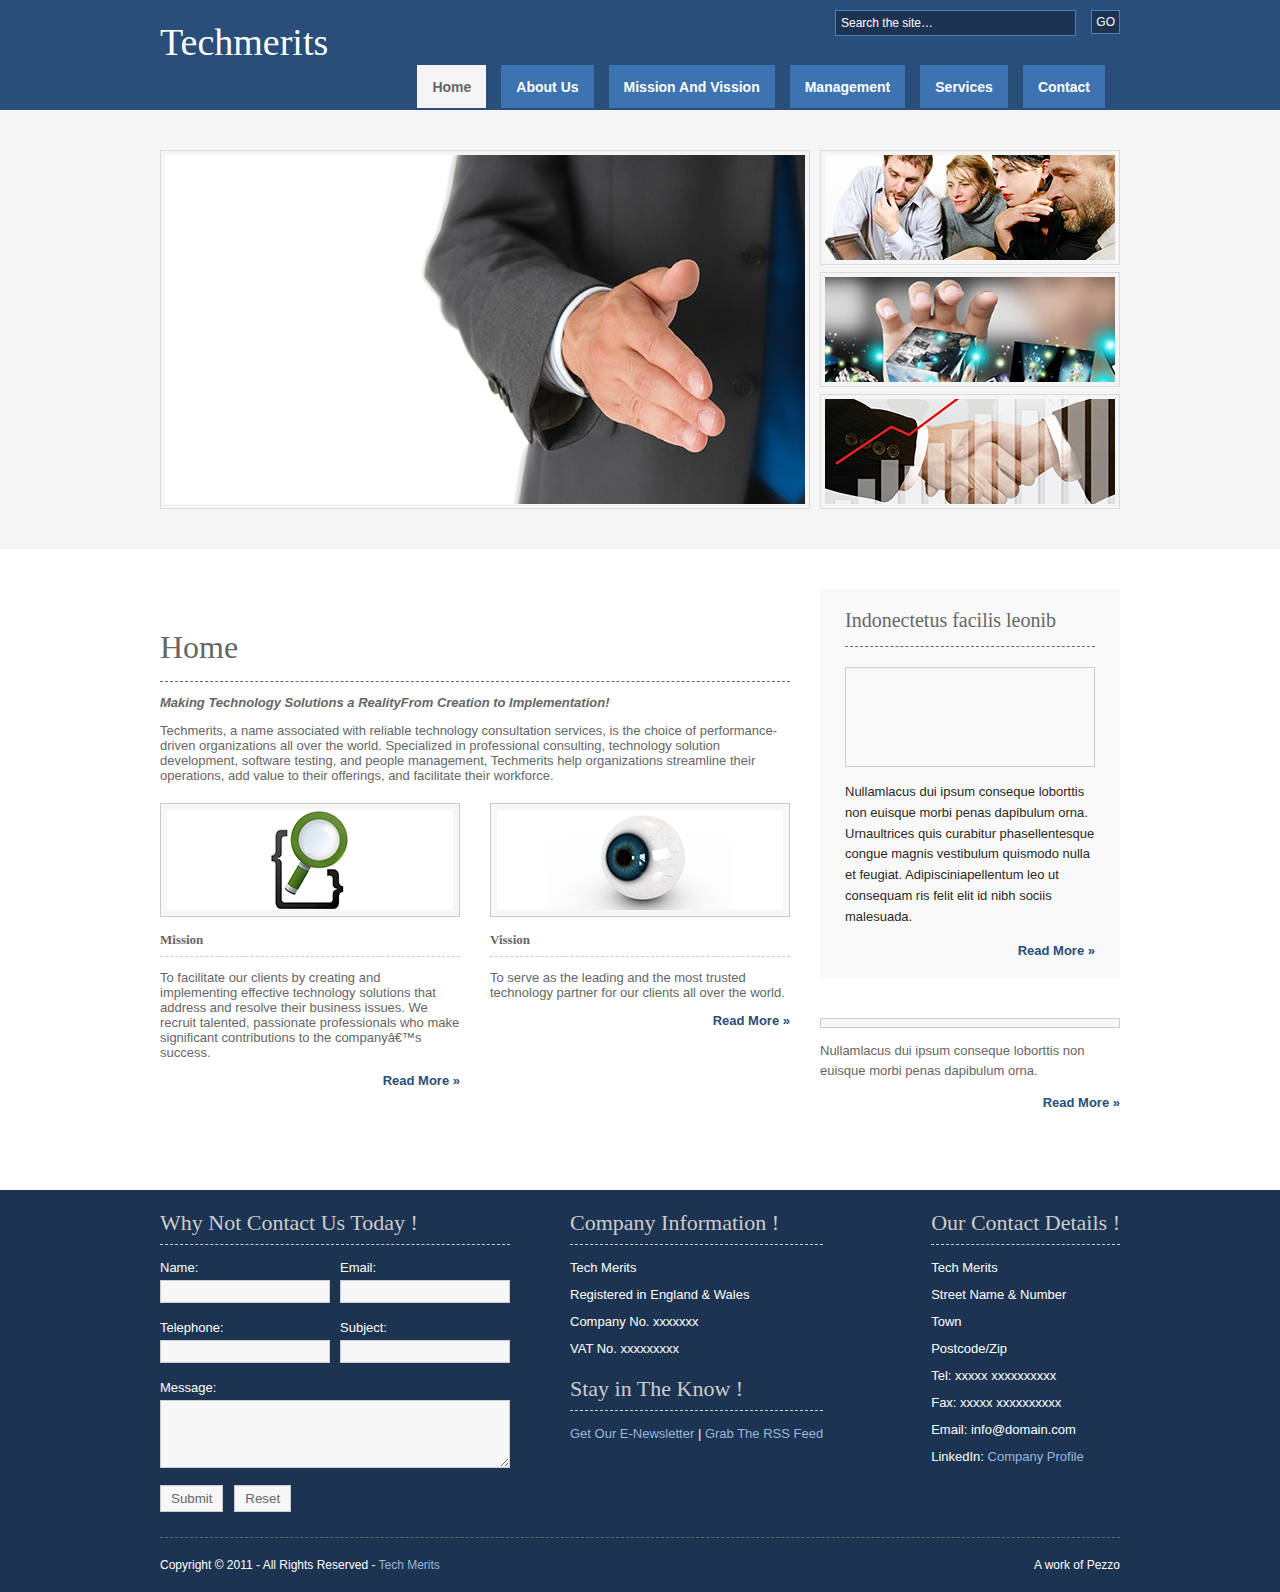
==== index.html @ 4a1304eb "small changes regarding paragraphs." ====
<!DOCTYPE html PUBLIC "-//W3C//DTD XHTML 1.0 Transitional//EN"
        "http://www.w3.org/TR/xhtml1/DTD/xhtml1-transitional.dtd">
<html xmlns="http://www.w3.org/1999/xhtml" xml:lang="EN" lang="EN" dir="ltr">
<head profile="http://gmpg.org/xfn/11">
    <title>Technology Services Consulting | Home | Techmerits </title>
    <meta http-equiv="Content-Type" content="text/html; charset=iso-8859-1"/>
    <meta http-equiv="imagetoolbar" content="no"/>
    <meta name="description" content="Looking to partner up with expert technology consultants? Techmerits, a leading technology consulting company, offers specialized software solutions."/>
    <link rel="stylesheet" href="styles/layout.css" type="text/css"/>
</head>
<body id="top">
<div class="wrapper col1">
    <div id="head">
        <h1><a href="#">Techmerits</a></h1>

        <div id="topnav">
            <ul>
                <li><a class="active" href="index.html">Home</a></li>
                <li><a href="about-us.html">About Us</a></li>
                <li><a href="mission-vission.html">Mission And Vission</a></li>
                <li><a href="management.html">Management</a>
          
       			</li>
                <li><a href="#">Services</a>
          <ul>
          <li><a href="consulting.html">Consulting</a></li>
             <li><a href="testing-services.html">Testing Services</a></li>
                <li><a href="software-development-services.html">Development Services</a></li>
                <li><a href="project-management.html">Project Management</a></li>

          </ul>
        		</li>
        	 
             <li><a href="#contactform">Contact</a></li>
            </ul>
        </div>
        <div id="search">
            <form action="#" method="post">
                <fieldset>
                    <legend>Site Search</legend>
                    <input type="submit" name="go" id="go" value="GO"/>
                    <input type="text" value="Search the site&hellip;"
                           onfocus="this.value=(this.value=='Search the site&hellip;')? '' : this.value ;"/>
                </fieldset>
            </form>
        </div>
    </div>
</div>
<div class="wrapper col2">
    <div id="gallery">
        <ul>
            <li class="placeholder" style="background-image:url(images/demo/gallery_default.jpg);">Image Holder</li>
            <li><a class="swap" style="background-image:url(images/demo/slide1.jpg);"
                   href="#gallery"><strong>Services</strong><span><img src="images/demo/gallery_11.jpg"
                                                                       alt=""/></span></a></li>
            <li><a class="swap" style="background-image:url(images/demo/slide2.jpg);"
                   href="#gallery"><strong>Products</strong><span><img src="images/demo/gallery_22.jpg"
                                                                       alt=""/></span></a></li>
            <li class="last"><a class="swap" style="background-image:url(images/demo/slide3.jpg);"
                                href="#gallery"><strong>Company</strong><span><img src="images/demo/gallery_33.jpg"
                                                                                   alt=""/></span></a></li>
        </ul>
        <div class="clear"></div>
    </div>
</div>
<div class="wrapper col4">
    <div id="container">
        <div id="content">
        <h1>Home</h1>
            <p style="font-weight: bold; font-style:italic;">Making Technology Solutions a RealityFrom Creation to Implementation!</p>
            <p>Techmerits, a name associated with reliable technology consultation services, is the choice of performance-driven organizations all over the world. Specialized in professional consulting, technology solution development, software testing, and people management, Techmerits help organizations streamline their operations, add value to their offerings, and facilitate their workforce.</p>
            
           <div class="homecontent">
                <ul>
                    <li>
                        <p class="imgholder"><img src="images/demo/286x100-2.jpg" alt=""/></p>

                        <h2>Mission</h2>

                        <p>To facilitate our clients by creating and implementing effective technology solutions that address and resolve their business issues. We recruit talented, passionate professionals who make significant contributions to the company’s success.</p>

                        <p class="readmore"><a href="mission-vission.html">Read More &raquo;</a></p>
                    </li>
                    <li class="last">
                        <p class="imgholder"><img src="images/demo/286x100-1.jpg" alt=""/></p>

                        <h2>Vission</h2>

                        <p>To serve as the leading and the most trusted technology partner for our clients all over the world.</p>

                        <p class="readmore"><a href="mission-vission.html">Read More &raquo;</a></p>
                    </li>
                </ul>
                <div class="clear"></div>
            </div>
     
        </div>

        <div id="column">
            <div id="featured">
                <ul>
                    <li>
                        <h2>Indonectetus facilis leonib</h2>

                        <p class="imgholder"><img src="images/demo/240x90.gif" alt=""/></p>

                        <p>Nullamlacus dui ipsum conseque loborttis non euisque morbi penas dapibulum orna. Urnaultrices
                            quis curabitur phasellentesque congue magnis vestibulum quismodo nulla et feugiat.
                            Adipisciniapellentum leo ut consequam ris felit elit id nibh sociis malesuada.</p>

                        <p class="more"><a href="#">Read More &raquo;</a></p>
                    </li>
                </ul>
            </div>
            <div class="holder">
                <div class="imgholder"><img src="images/demo/290x100.gif" alt=""/></div>
                <p>Nullamlacus dui ipsum conseque loborttis non euisque morbi penas dapibulum orna.</p>

                <p class="readmore"><a href="#">Read More &raquo;</a></p>
            </div>
        </div>
        <div class="clear"></div>
    </div>
</div>
<div class="wrapper col5">
    <div id="footer">
        <div id="contactform">
            <h2>Why Not Contact Us Today !</h2>

            <form action="#" method="post">
                <fieldset>
                    <legend>Contact Form</legend>
                    <label for="fullname">Name:
                        <input id="fullname" name="fullname" type="text" value=""/>
                    </label>
                    <label for="emailaddress" class="margin">Email:
                        <input id="emailaddress" name="emailaddress" type="text" value=""/>
                    </label>
                    <label for="phone">Telephone:
                        <input id="phone" name="phone" type="text" value=""/>
                    </label>
                    <label for="subject" class="margin">Subject:
                        <input id="subject" name="subject" type="text" value=""/>
                    </label>
                    <label for="message">Message:<br/>
                        <textarea id="message" name="message" cols="40" rows="4"></textarea>
                    </label>

                    <p>
                        <input id="submitform" name="submitform" type="submit" value="Submit"/>
                        &nbsp;
                        <input id="resetform" name="resetform" type="reset" value="Reset"/>
                    </p>
                </fieldset>
            </form>
        </div>
        <!-- End Contact Form -->
        <div id="compdetails">
            <div id="officialdetails">
                <h2>Company Information !</h2>
                <ul>
                    <li>Tech Merits</li>
                    <li>Registered in England &amp; Wales</li>
                    <li>Company No. xxxxxxx</li>
                    <li class="last">VAT No. xxxxxxxxx</li>
                </ul>
                <h2>Stay in The Know !</h2>

                <p><a href="#">Get Our E-Newsletter</a> | <a href="#">Grab The RSS Feed</a></p>
            </div>
            <div id="contactdetails">
                <h2>Our Contact Details !</h2>
                <ul>
                    <li>Tech Merits</li>
                    <li>Street Name &amp; Number</li>
                    <li>Town</li>
                    <li>Postcode/Zip</li>
                    <li>Tel: xxxxx xxxxxxxxxx</li>
                    <li>Fax: xxxxx xxxxxxxxxx</li>
                    <li>Email: info@domain.com</li>
                    <li class="last">LinkedIn: <a href="#">Company Profile</a></li>
                </ul>
            </div>
            <div class="clear"></div>
        </div>
        <!-- End Company Details -->
        <div id="copyright">
            <p class="fl_left">Copyright &copy; 2011 - All Rights Reserved - <a href="#">Tech Merits</a></p>

            <p class="fl_right">A work of Pezzo</p>
            <br class="clear"/>
        </div>
        <div class="clear"></div>
    </div>
</div>
</body>
</html>
---- styles/layout.css ----
/*
Template Name: Corporation
File: Layout CSS
Author: OS Templates
Author URI: http://www.os-templates.com/
Licence: <a href="http://www.os-templates.com/template-terms">Website Template Licence</a>
*/
@import url(homepage.css);
@import url(navi.css);
@import url(forms.css);
@import url(tables.css);

body {
    margin: 0;
    padding: 0;
    font-size: 13px;
    font-family: verdana, Arial, Helvetica, sans-serif;
    color: #FFFFFF;
    background-color: #4F473A;
}

img {
    border: 0;
    padding: 0;
    margin: 0;
}

.justify {
    text-align: justify;
}

.bold {
    font-weight: bold;
}

.center {
    text-align: center;
}

.right {
    text-align: right;
}

.nostart {
    list-style-type: none;
    margin: 0;
    padding: 0;
}

.clear {
    clear: both;
}

br.clear {
    clear: both;
    margin-top: -15px;
}

a {
    outline: none;
    text-decoration: none;
}

.fl_left {
    float: left;
}

.fl_right {
    float: right;
}

.imgl, .imgr {
    border: 1px solid #CCCCCC;
    padding: 5px;
    color: #666666;
    background-color: #F7F7F7;
}

.imgl {
    float: left;
    margin: 0 8px 8px 0;
    clear: left;
}

.imgr {
    float: right;
    margin: 0 0 8px 8px;
    clear: right;
}

/* ----------------------------------------------Wrapper-------------------------------------*/

div.wrapper {
    display: block;
    width: 100%;
    margin: 0;
    text-align: left;
}

.col1 {
    color: #FFFFFF;
    background-color: #294E79;
}

.col2 {
    color: #666666;
    background-color: #F5F5F5;
}

.col2 a {
    color: #294E79;
    background-color: #F5F5F5;
}

.col3, .col4 {
    color: #666666;
    background-color: #FFFFFF;
}

.col5 {
    color: #FFFFFF;
    background-color: #1C3451;
}

/* ----------------------------------------------Generalise-------------------------------------*/

#head, #gallery, #breadcrumb, #container, #footer {
    position: relative;
    margin: 0 auto 0;
    display: block;
    width: 960px;
}

/* ----------------------------------------------Head-------------------------------------*/

#head {
    height: 110px;
    z-index: 1000;
}

#head h1, #head p, #head ul, #head a {
    margin: 0;
    padding: 0;
    list-style: none;
    line-height: normal;
}

#head h1 a {
    position: absolute;
    top: 20px;
    left: 0;
    font-size: 38px;
    font-weight: normal;
    color: #FFFFFF;
    background-color: #294E79;
    font-family: Georgia, "Times New Roman", Times, serif;
}

#head p {
    display: block;
    position: absolute;
    top: 55px;
    left: 0;
    color: #F5F5F5;
    background-color: #294E79;
    font-size: 16px;
    font-family: Georgia, "Times New Roman", Times, serif;
}

/* ----------------------------------------------Breadcrumb Navigation-------------------------------------*/

#breadcrumb {
    padding: 20px 0;
}

#breadcrumb a {
    font-weight: bold;
}

#breadcrumb ul {
    margin: 0;
    padding: 0;
    list-style: none;
}

#breadcrumb ul li {
    display: inline;
}

#breadcrumb ul li.first {
    font-weight: bold;
}

#breadcrumb ul li.current a {
    text-decoration: underline;
}

/* ----------------------------------------------Container-------------------------------------*/

#container {
    padding: 40px 0;
}

#container h1, #container h4, #container h5, #container h6 {
    margin: 0 0 15px 0;
    padding: 0 0 15px 0;
    line-height: normal;
    font-weight: normal;
    font-size: 32px;
    font-family: Georgia, "Times New Roman", Times, serif;
    border-bottom: 1px dashed #666666;
}
 #container h2
 {
     margin: 0 0 15px 0;
    padding: 0 0 15px 0;
    line-height: normal;
    font-weight: normal;
    font-size: 20px;
    font-family: Georgia, "Times New Roman", Times, serif;
    border-bottom: 1px dashed #666666;
 }
 #container h3
 {margin: 0 0 15px 0;
    padding: 0 0 15px 0;
    line-height: normal;
    font-weight: normal;
    font-size: 25px;
    font-family: Georgia, "Times New Roman", Times, serif;
    border-bottom: 1px dashed #666666;}

#container h1 {
    margin: 40px 0 12px !important;
}

#container a {
    color: #294E79;
    background-color: #FFFFFF;
}

/* ----------------------------------------------Content-------------------------------------*/

#content {
    display: block;
    float: left;
    width: 630px;
}

/* ------Comments-----*/

#comments {
    margin-bottom: 40px;
}

#comments .commentlist {
    margin: 0;
    padding: 0;
}

#comments .commentlist ul {
    margin: 0;
    padding: 0;
    list-style: none;
}

#comments .commentlist li.comment_odd, #comments .commentlist li.comment_even {
    margin: 0 0 10px 0;
    padding: 15px;
    list-style: none;
}

#comments .commentlist li.comment_odd {
    color: #666666;
    background-color: #F7F7F7;
}

#comments .commentlist li.comment_odd a {
    color: #294E79;
    background-color: #F7F7F7;
}

#comments .commentlist li.comment_even {
    color: #666666;
    background-color: #E8E8E8;
}

#comments .commentlist li.comment_even a {
    color: #294E79;
    background-color: #E8E8E8;
}

#comments .commentlist .author .name {
    font-weight: bold;
}

#comments .commentlist .submitdate {
    font-size: smaller;
}

#comments .commentlist p {
    margin: 10px 5px 10px 0;
    padding: 0;
    font-weight: normal;
    text-transform: none;
}

#comments .commentlist li .avatar {
    float: right;
    border: 1px solid #EEEEEE;
    margin: 0 0 0 10px;
}

/* ----------------------------------------------Right Block-------------------------------------*/

#column {
    display: block;
    float: right;
    width: 300px;
}

#column .holder, #column #featured {
    display: block;
    width: 300px;
    margin-bottom: 40px;
}

#column .holder p {
    line-height: 1.6em;
}

#column .holder h2.title {
    display: block;
    width: 100%;
    height: 65px;
    margin: 0;
    padding: 15px 0 8px 0;
    font-size: 20px;
    font-weight: normal;
    color: #666666;
    background-color: #FFFFFF;
    line-height: normal;
    border-bottom: 1px dashed #CCCCCC;
}

#column .holder h2.title img {
    float: left;
    margin: -15px 8px 0 0;
    padding: 5px;
    color: #666666;
    background-color: #F7F7F7;
    border: 1px solid #CCCCCC;
}

#column .holder p.readmore {
    display: block;
    width: 100%;
    font-weight: bold;
    text-align: right;
    line-height: normal;
}

#column div.imgholder {
    display: block;
    width: 290px;
    margin: 0 0 10px 0;
    padding: 4px;
    color: #666666;
    background-color: #F7F7F7;
    border: 1px solid #CCCCCC;
}

/* Featured Block */

#column #featured a {
    color: #294E79;
    background-color: #F9F9F9;
}

#column #featured ul, #column #featured h2, #column #featured p {
    margin: 0;
    padding: 0;
    list-style: none;
}

#column #featured li {
    display: block;
    width: 250px;
    margin: 0;
    padding: 20px 25px;
    color: #2E271D;
    background-color: #F9F9F9;
}

#column #featured li p {
    line-height: 1.6em;
}

#column #featured li p.imgholder {
    display: block;
    width: 240px;
    height: 90px;
    margin: 20px 0 15px 0;
    padding: 4px;
    border: 1px solid #CCCCCC;
}

#column #featured li h2 {
    margin: 0;
    padding: 0 0 14px 0;
    font-size: 20px;
    font-weight: normal;
    font-family: Georgia, "Times New Roman", Times, serif;
    color: #666666;
    background-color: #F9F9F9;
    line-height: normal;
    border-bottom: 1px dashed #666666;
}

#column #featured p.more {
    display: block;
    width: 100%;
    margin-top: 15px;
    font-weight: bold;
    text-align: right;
    line-height: normal;
}

/* ----------------------------------------------Footer-------------------------------------*/

#footer {
    padding: 20px 0;
}

#footer a {
    color: #98B7DC;
    background-color: #1C3451;
}

#footer h2 {
    margin: 0 0 15px 0;
    padding: 0 0 8px 0;
    font-size: 22px;
    font-weight: normal;
    font-family: Georgia, "Times New Roman", Times, serif;
    color: #CCCCCC;
    background-color: #1C3451;
    line-height: normal;
    border-bottom: 1px dashed #CCCCCC;
}

#contactform {
    display: block;
    float: left;
    width: 350px;
}

/* ------Company Details------*/

#compdetails {
    display: block;
    float: right;
    width: 550px;
}

#compdetails ul {
    margin: 0;
    padding: 0;
    list-style: none;
}

#compdetails li {
    margin: 0 0 12px 0;
}

#compdetails li.last {
    margin: 0;
}

#officialdetails {
    float: left
}

#officialdetails li.last {
    margin-bottom: 20px;
}

#contactdetails {
    float: right
}

/* ------Copyright------*/

#copyright {
    display: block;
    float: left;
    width: 100%;
    margin: 25px 0 0 0;
    padding: 20px 0 0 0;
    font-size: 12px;
    border-top: 1px dashed #666666;
}

#copyright p {
    margin: 0;
    padding: 0;
}
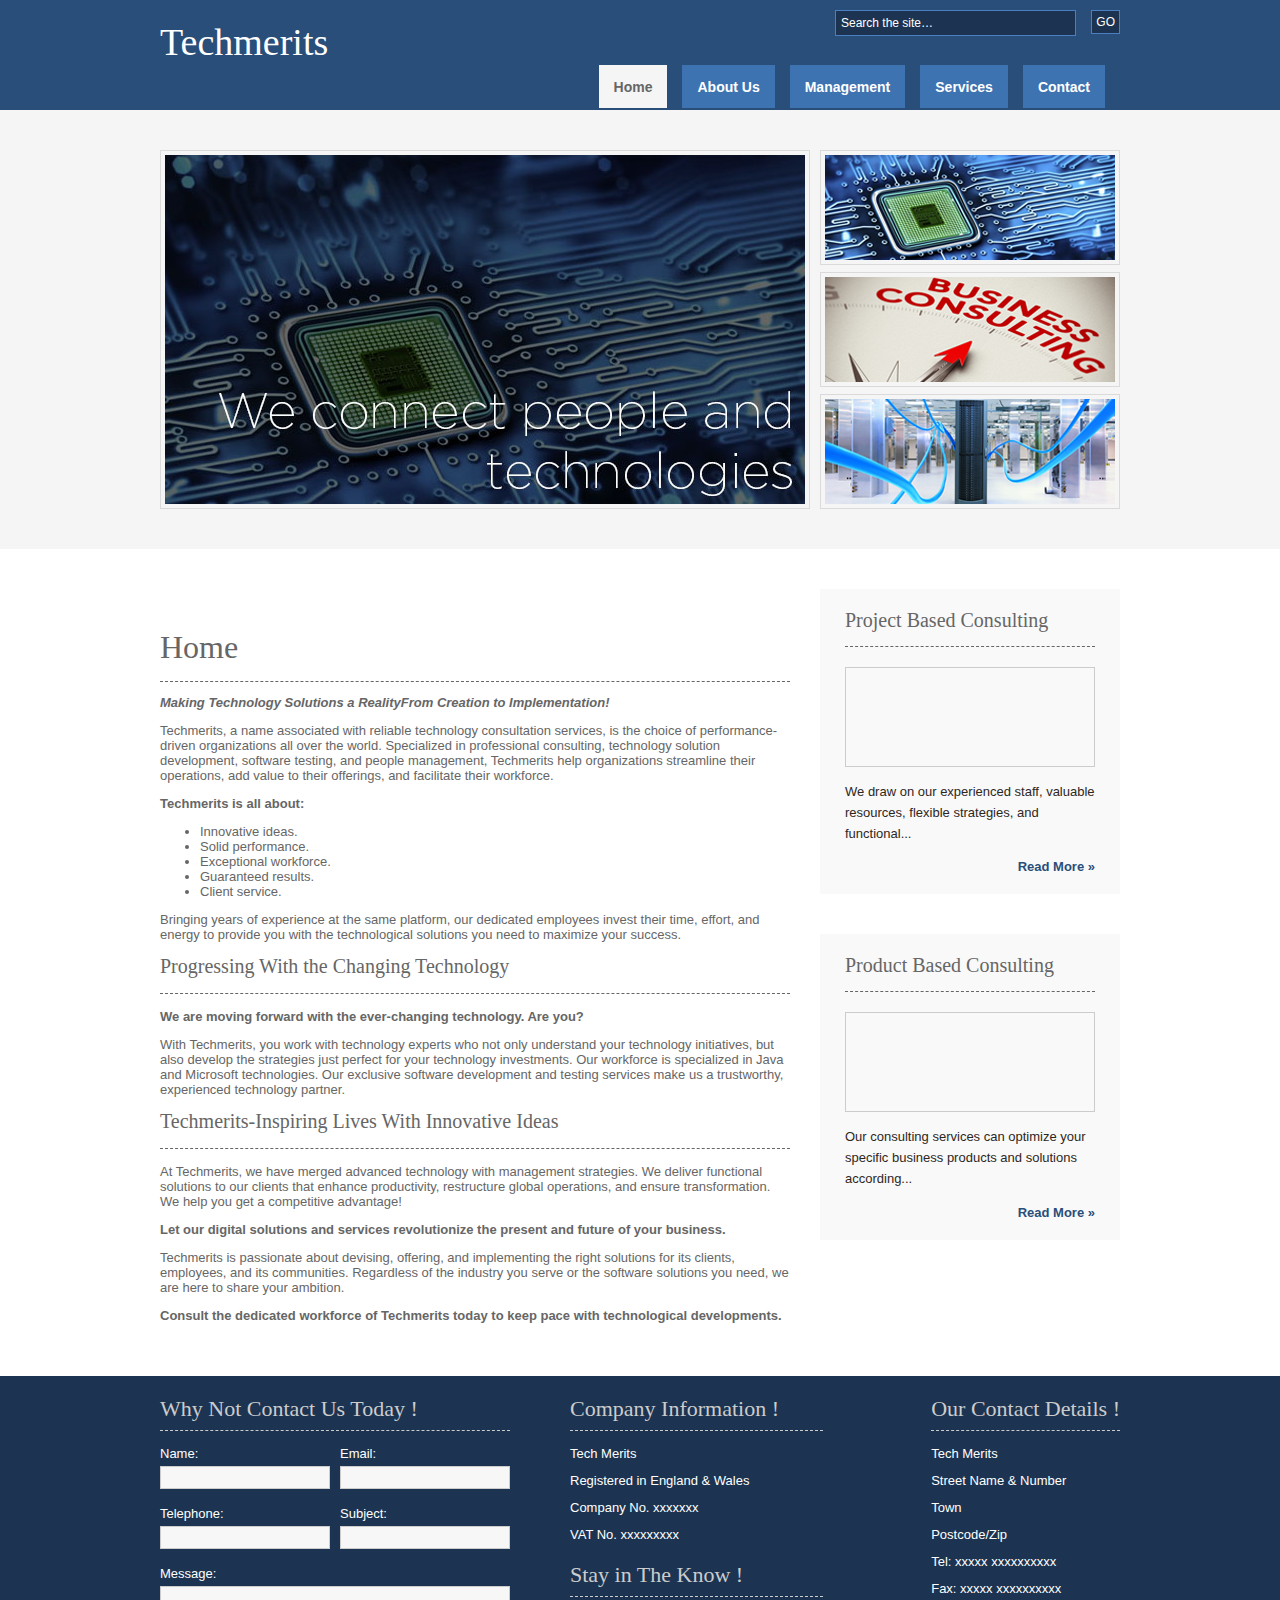
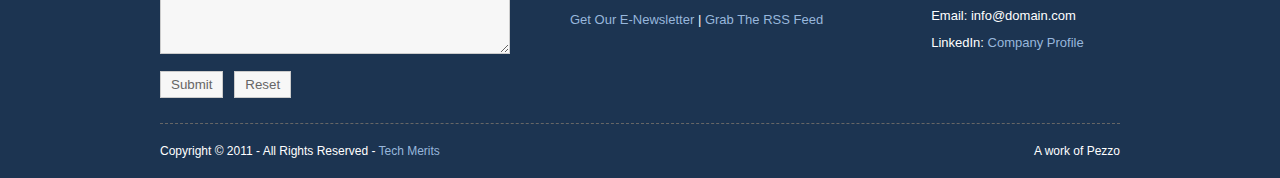
==== commit 0bf20881: "services.html page is additionally added and content changed in about-us.html also." ====
--- a/index.html
+++ b/index.html
@@ -16,12 +16,18 @@
         <div id="topnav">
             <ul>
                 <li><a class="active" href="index.html">Home</a></li>
-                <li><a href="about-us.html">About Us</a></li>
-                <li><a href="mission-vission.html">Mission And Vission</a></li>
+                <li><a href="about-us.html">About Us</a>
+
+                	<ul>
+                		 <li><a href="
+#">Mission And Vission</a></li>
+                	</ul>
+                </li>
+               
                 <li><a href="management.html">Management</a>
           
        			</li>
-                <li><a href="#">Services</a>
+                <li><a href="services.html">Services</a>
           <ul>
           <li><a href="consulting.html">Consulting</a></li>
              <li><a href="testing-services.html">Testing Services</a></li>
@@ -49,9 +55,10 @@
 <div class="wrapper col2">
     <div id="gallery">
         <ul>
-            <li class="placeholder" style="background-image:url(images/demo/gallery_default.jpg);">Image Holder</li>
+            <li class="placeholder" style="background-image:url(images/demo/gallery_11.jpg);">Image Holder</li>
             <li><a class="swap" style="background-image:url(images/demo/slide1.jpg);"
-                   href="#gallery"><strong>Services</strong><span><img src="images/demo/gallery_11.jpg"
+                   href="#gallery"><strong>Services</strong><span><img src="images/demo/gallery_11.
+                   jpg"
                                                                        alt=""/></span></a></li>
             <li><a class="swap" style="background-image:url(images/demo/slide2.jpg);"
                    href="#gallery"><strong>Products</strong><span><img src="images/demo/gallery_22.jpg"
@@ -69,8 +76,29 @@
         <h1>Home</h1>
             <p style="font-weight: bold; font-style:italic;">Making Technology Solutions a RealityFrom Creation to Implementation!</p>
             <p>Techmerits, a name associated with reliable technology consultation services, is the choice of performance-driven organizations all over the world. Specialized in professional consulting, technology solution development, software testing, and people management, Techmerits help organizations streamline their operations, add value to their offerings, and facilitate their workforce.</p>
+            <p style="font-weight: bold">Techmerits is all about:</p>
+            <p>
+            <ul>
+            <li>Innovative ideas.</li>
+             <li>Solid performance.</li>
+            <li>Exceptional workforce.</li>
+            <li>Guaranteed results.</li>
+            <li>Client service.</li>
+            </ul>
+            Bringing years of experience at the same platform, our dedicated employees invest their time, effort, and energy to provide you with the technological solutions you need to maximize your success.
+            </p>
+
+            <h2>Progressing With the Changing Technology</h2>
+            <p style="font-weight: bold">We are moving forward with the ever-changing technology. Are you?</p>
+            <p>With Techmerits, you work with technology experts who not only understand your technology initiatives, but also develop the strategies just perfect for your technology investments. Our workforce is specialized in Java and Microsoft technologies. Our exclusive software development and testing services make us a trustworthy, experienced technology partner.</p>
+
+            <h2>Techmerits-Inspiring Lives With Innovative Ideas</h2>
+            <p>At Techmerits, we have merged advanced technology with management strategies. We deliver functional solutions to our clients that enhance productivity, restructure global operations, and ensure transformation. We help you get a competitive advantage!</p>
+            <p style="font-weight: bold">Let our digital solutions and services revolutionize the present and future of your business. </p>
+            <p>Techmerits is passionate about devising, offering, and implementing the right solutions for its clients, employees, and its communities. Regardless of the industry you serve or the software solutions you need, we are here to share your ambition.</p>
+            <p style="font-weight: bold">Consult the dedicated workforce of Techmerits today to keep pace with technological developments.</p>
             
-           <div class="homecontent">
+           <!--<div class="homecontent">
                 <ul>
                     <li>
                         <p class="imgholder"><img src="images/demo/286x100-2.jpg" alt=""/></p>
@@ -79,7 +107,8 @@
 
                         <p>To facilitate our clients by creating and implementing effective technology solutions that address and resolve their business issues. We recruit talented, passionate professionals who make significant contributions to the company’s success.</p>
 
-                        <p class="readmore"><a href="mission-vission.html">Read More &raquo;</a></p>
+                        <p class="readmore"><a href="
+#">Read More &raquo;</a></p>
                     </li>
                     <li class="last">
                         <p class="imgholder"><img src="images/demo/286x100-1.jpg" alt=""/></p>
@@ -88,11 +117,12 @@
 
                         <p>To serve as the leading and the most trusted technology partner for our clients all over the world.</p>
 
-                        <p class="readmore"><a href="mission-vission.html">Read More &raquo;</a></p>
+                        <p class="readmore"><a href="
+#">Read More &raquo;</a></p>
                     </li>
                 </ul>
                 <div class="clear"></div>
-            </div>
+            </div>-->
      
         </div>
 
@@ -100,23 +130,28 @@
             <div id="featured">
                 <ul>
                     <li>
-                        <h2>Indonectetus facilis leonib</h2>
+                        <h2>Project Based Consulting</h2>
 
                         <p class="imgholder"><img src="images/demo/240x90.gif" alt=""/></p>
 
-                        <p>Nullamlacus dui ipsum conseque loborttis non euisque morbi penas dapibulum orna. Urnaultrices
-                            quis curabitur phasellentesque congue magnis vestibulum quismodo nulla et feugiat.
-                            Adipisciniapellentum leo ut consequam ris felit elit id nibh sociis malesuada.</p>
+                        <p>We draw on our experienced staff, valuable resources, flexible strategies, and functional...</p>
 
                         <p class="more"><a href="#">Read More &raquo;</a></p>
                     </li>
                 </ul>
             </div>
-            <div class="holder">
-                <div class="imgholder"><img src="images/demo/290x100.gif" alt=""/></div>
-                <p>Nullamlacus dui ipsum conseque loborttis non euisque morbi penas dapibulum orna.</p>
-
-                <p class="readmore"><a href="#">Read More &raquo;</a></p>
+            <div id="featured">
+                <ul>
+                    <li>
+                        <h2>Product Based Consulting</h2>
+
+                        <p class="imgholder"><img src="images/demo/240x90.gif" alt=""/></p>
+
+                        <p>Our consulting services can optimize your specific business products and solutions according...</p>
+
+                        <p class="more"><a href="#">Read More &raquo;</a></p>
+                    </li>
+                </ul>
             </div>
         </div>
         <div class="clear"></div>
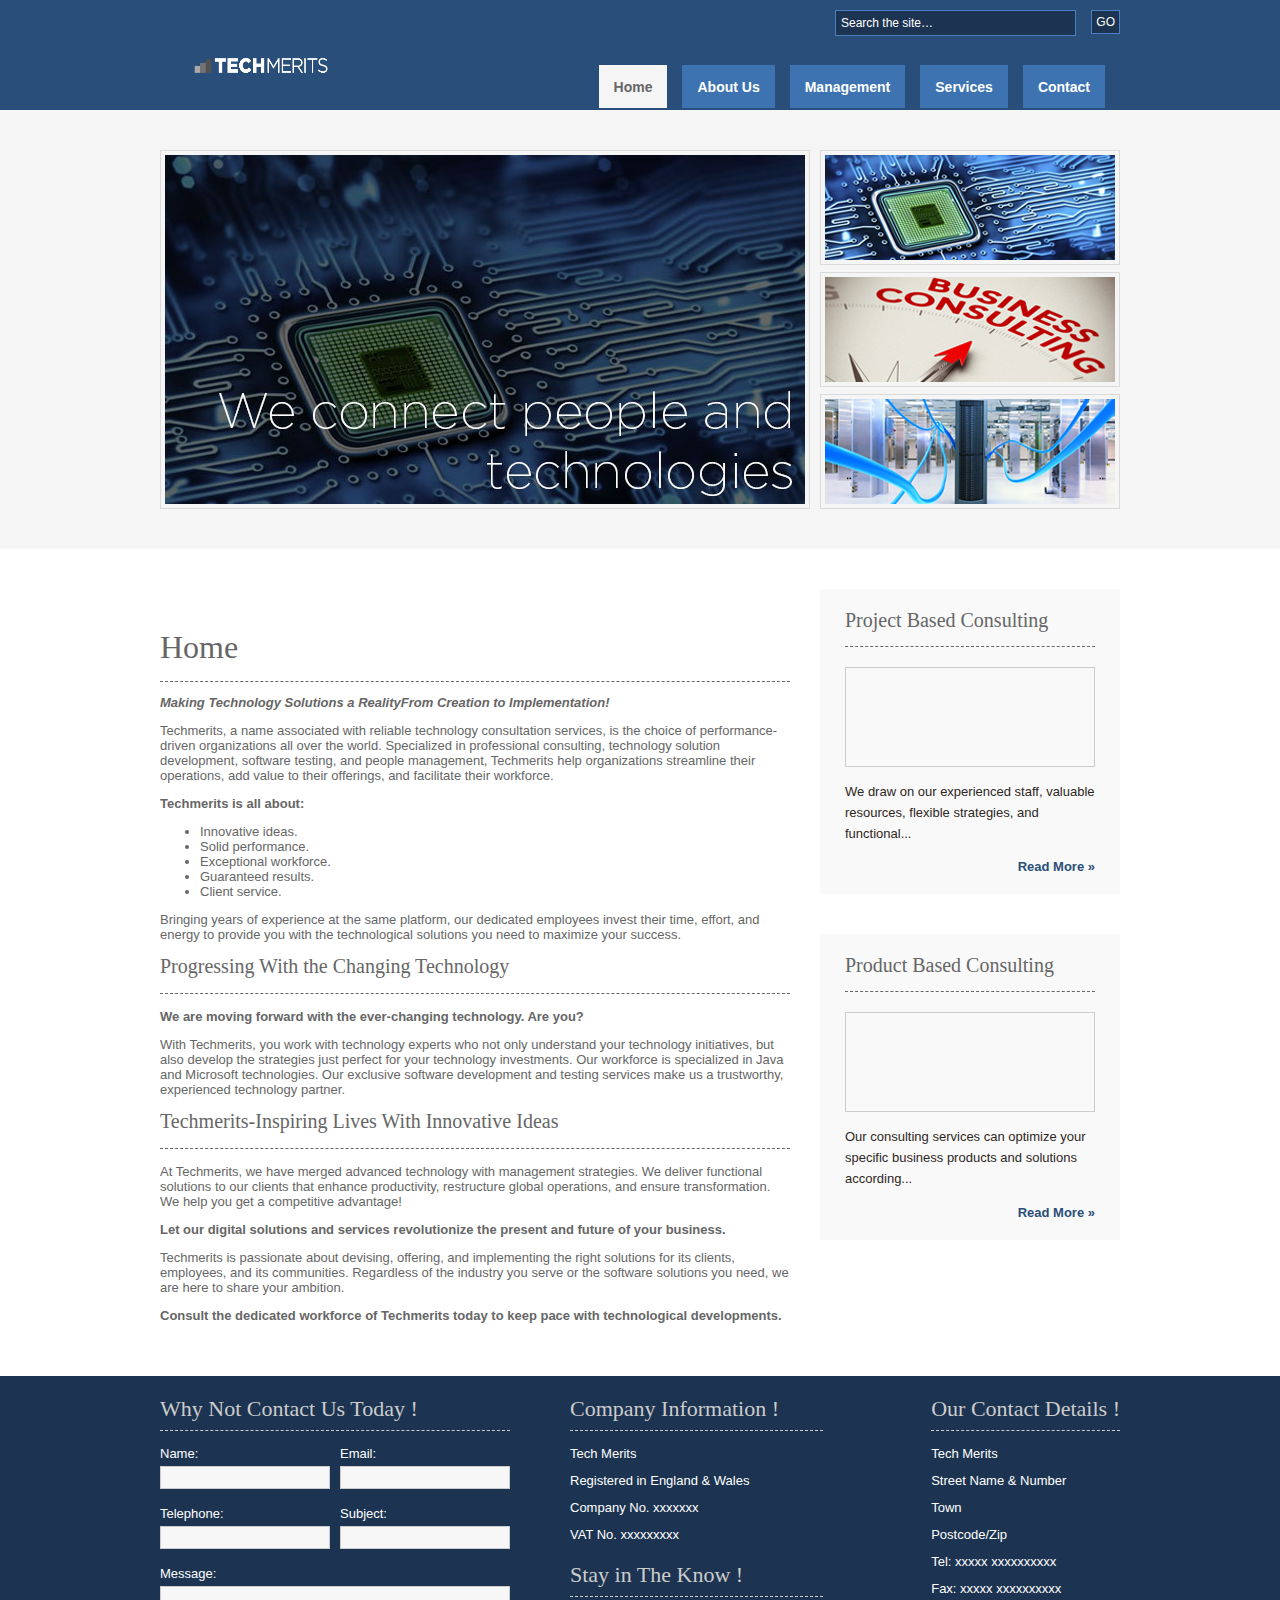
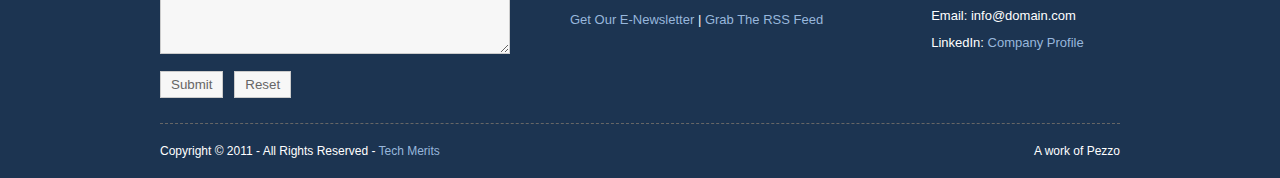
==== commit 8958eb53: "logo changed" ====
--- a/index.html
+++ b/index.html
@@ -11,7 +11,7 @@
 <body id="top">
 <div class="wrapper col1">
     <div id="head">
-        <h1><a href="#">Techmerits</a></h1>
+        <h1><a href="#"><img src="./images/demo/logo-inverse.png" width="200" height="90" border="2"></a></h1>
 
         <div id="topnav">
             <ul>
@@ -20,7 +20,7 @@
 
                 	<ul>
                 		 <li><a href="
-#">Mission And Vission</a></li>
+about-us.html#mission-vision">Mission And Vission</a></li>
                 	</ul>
                 </li>
                
@@ -162,7 +162,7 @@
         <div id="contactform">
             <h2>Why Not Contact Us Today !</h2>
 
-            <form action="#" method="post">
+            <form name="contactform" action="#" method="post">
                 <fieldset>
                     <legend>Contact Form</legend>
                     <label for="fullname">Name:
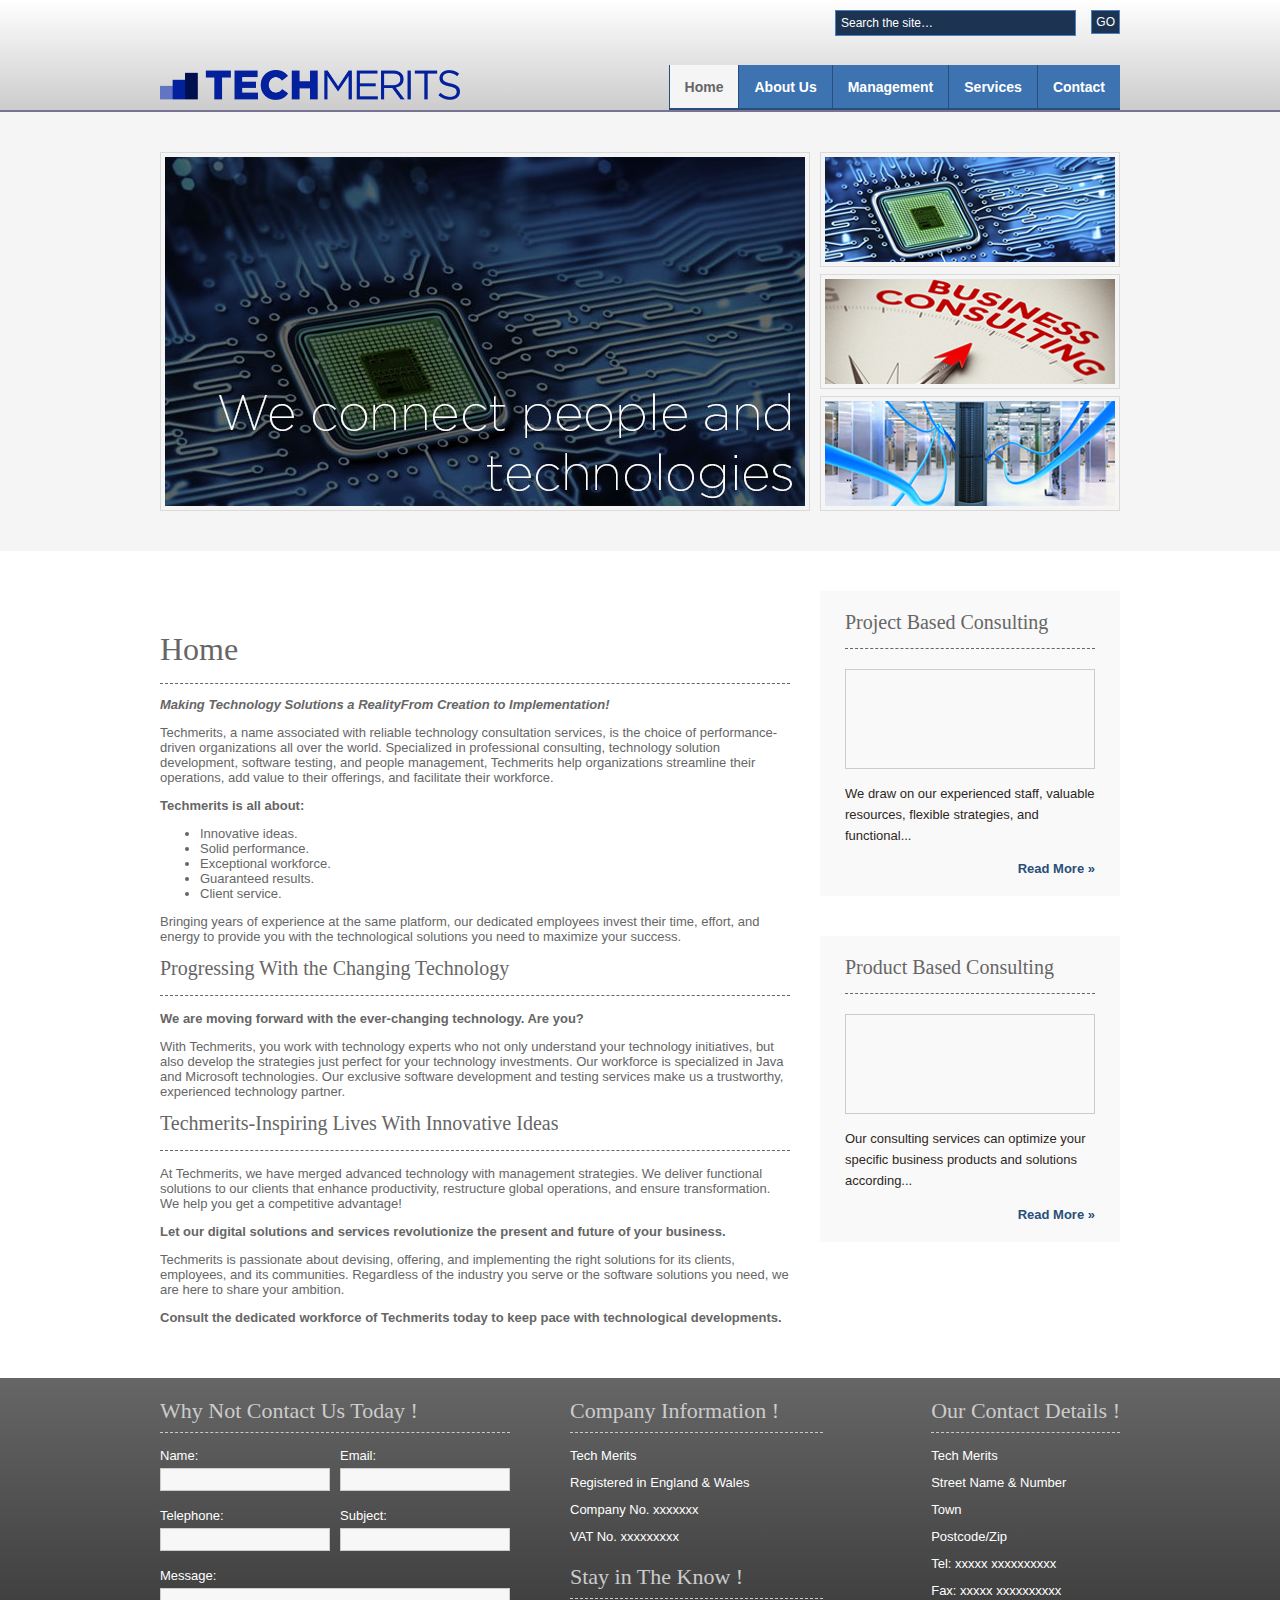
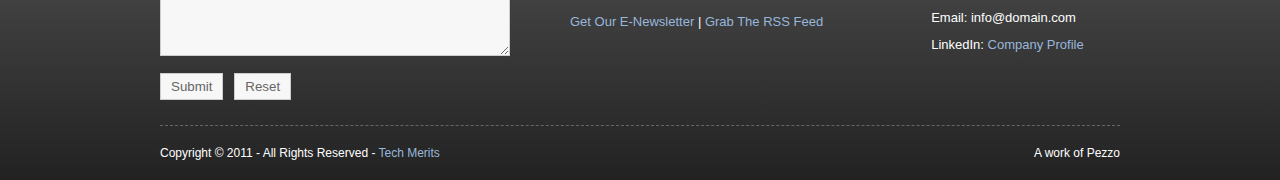
==== commit 9cef6c54: "Some changes taken place." ====
--- a/index.html
+++ b/index.html
@@ -9,9 +9,9 @@
     <link rel="stylesheet" href="styles/layout.css" type="text/css"/>
 </head>
 <body id="top">
-<div class="wrapper col1">
+<div class="wrapper col1 header-master">
     <div id="head">
-        <h1><a href="#"><img src="./images/demo/logo-inverse.png" width="200" height="90" border="2"></a></h1>
+        <h1><a href="#"><img src="./images/demo/logo-bluebg.png" width="300" style="margin-top:50px"></a></h1>
 
         <div id="topnav">
             <ul>
@@ -157,12 +157,12 @@
         <div class="clear"></div>
     </div>
 </div>
-<div class="wrapper col5">
+<div class="wrapper col5 footer-master">
     <div id="footer">
         <div id="contactform">
             <h2>Why Not Contact Us Today !</h2>
 
-            <form name="contactform" action="#" method="post">
+            <form name="form" action="SendEmail_Wishes.php" method="post">
                 <fieldset>
                     <legend>Contact Form</legend>
                     <label for="fullname">Name:
--- a/styles/layout.css
+++ b/styles/layout.css
@@ -152,7 +152,7 @@
     font-size: 38px;
     font-weight: normal;
     color: #FFFFFF;
-    background-color: #294E79;
+   
     font-family: Georgia, "Times New Roman", Times, serif;
 }
 
@@ -433,7 +433,7 @@
 
 #footer a {
     color: #98B7DC;
-    background-color: #1C3451;
+   
 }
 
 #footer h2 {
@@ -443,7 +443,6 @@
     font-weight: normal;
     font-family: Georgia, "Times New Roman", Times, serif;
     color: #CCCCCC;
-    background-color: #1C3451;
     line-height: normal;
     border-bottom: 1px dashed #CCCCCC;
 }
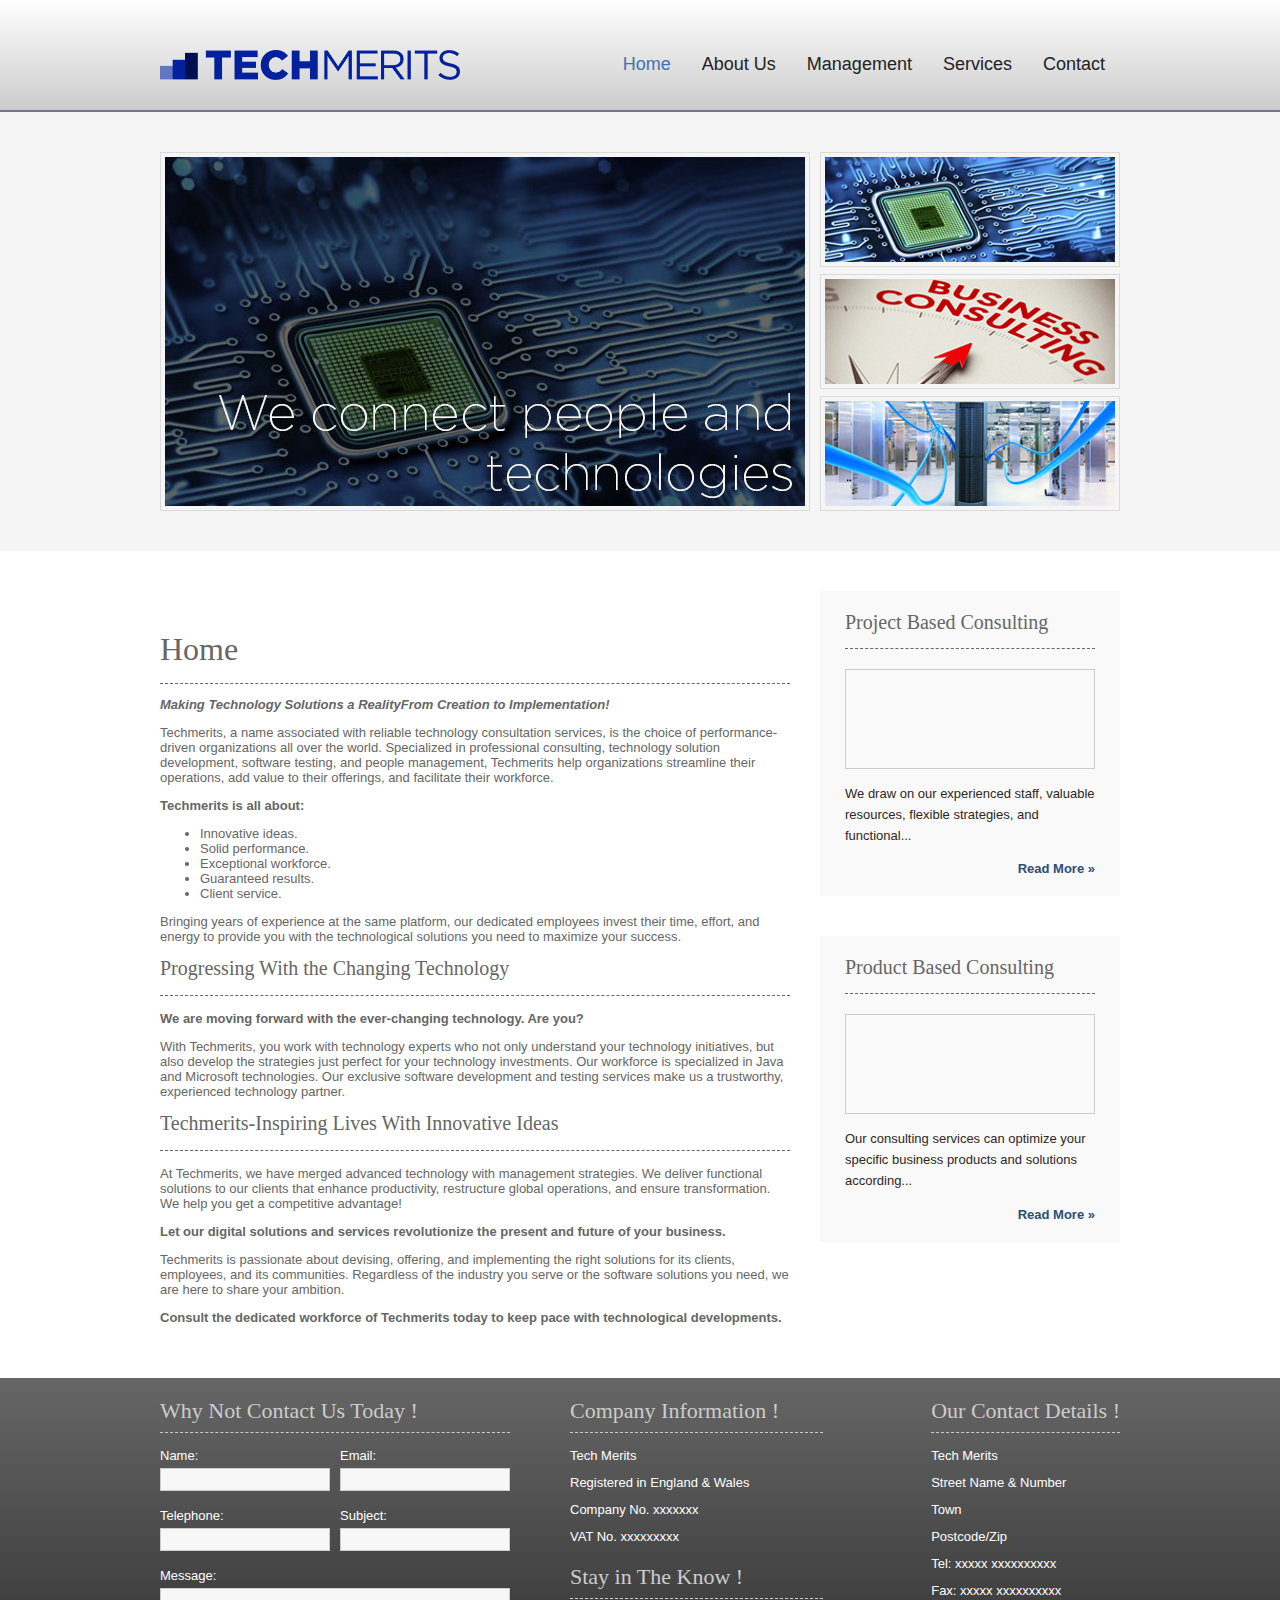
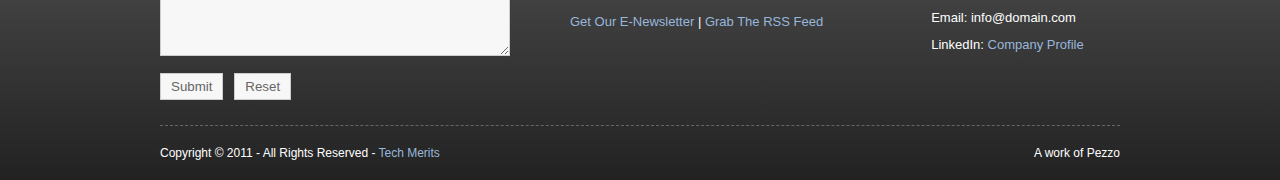
==== commit e4879361: "header changes" ====
--- a/index.html
+++ b/index.html
@@ -39,16 +39,6 @@
         	 
              <li><a href="#contactform">Contact</a></li>
             </ul>
-        </div>
-        <div id="search">
-            <form action="#" method="post">
-                <fieldset>
-                    <legend>Site Search</legend>
-                    <input type="submit" name="go" id="go" value="GO"/>
-                    <input type="text" value="Search the site&hellip;"
-                           onfocus="this.value=(this.value=='Search the site&hellip;')? '' : this.value ;"/>
-                </fieldset>
-            </form>
         </div>
     </div>
 </div>
--- a/styles/layout.css
+++ b/styles/layout.css
@@ -146,9 +146,6 @@
 }
 
 #head h1 a {
-    position: absolute;
-    top: 20px;
-    left: 0;
     font-size: 38px;
     font-weight: normal;
     color: #FFFFFF;
